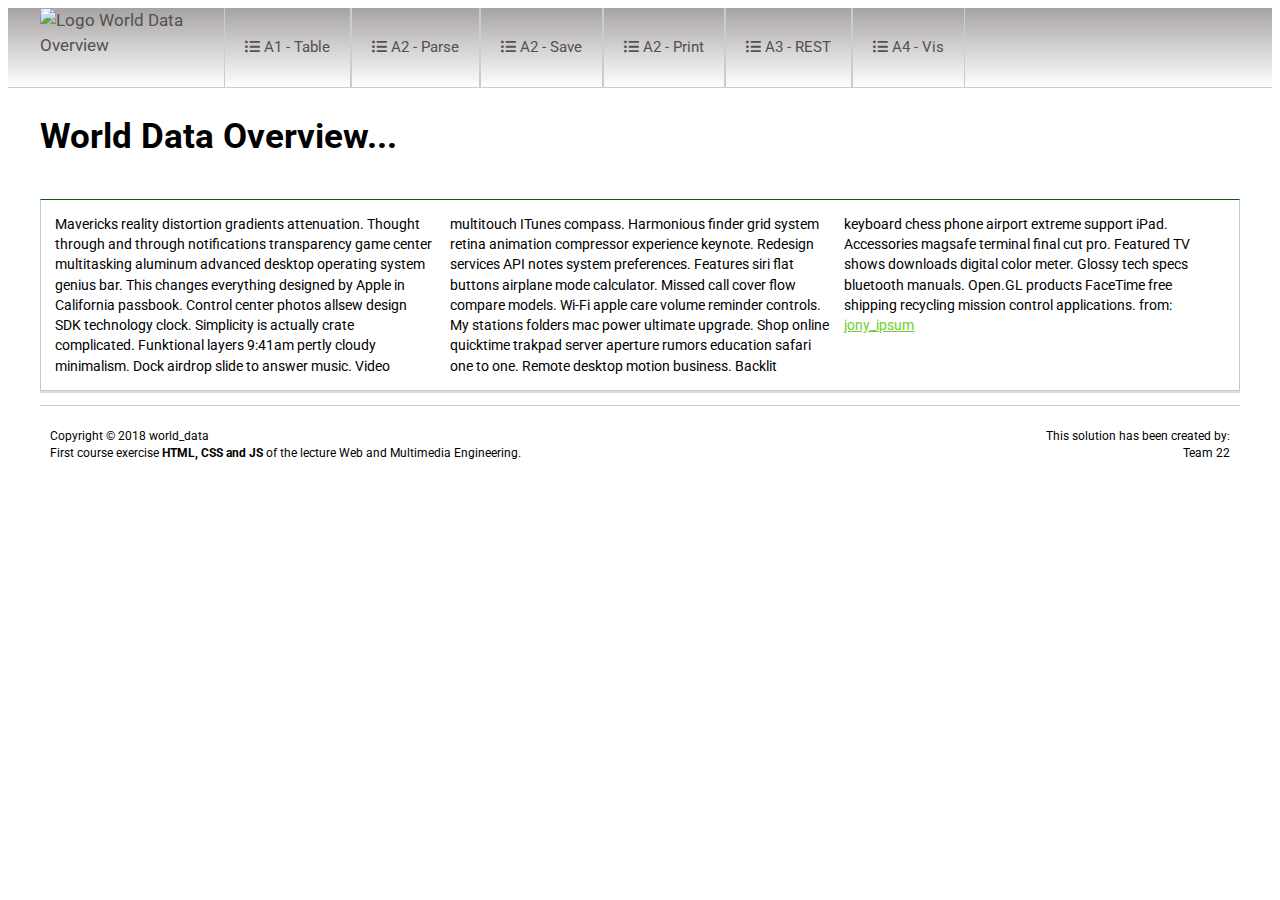
==== Projekt 1/home.html @ 8d283d26 "Zeugs halt" ====
<!DOCTYPE html>
<html lang="en">

<head>
	<meta charset="utf-8" />
	<title>World Data Overview</title>
	<meta name="description" content="World Data Overview">
	<meta name="keywords" content="Table, WME, TU Dresden">
	<meta name="author" content="Laura Dietrich, Anna Bezold">
	<meta name="viewport" content="width=device-width, initial-scale=1, maximum-scale=1">

	<link href="html5reset.css" type="text/css" rel="stylesheet">
	<link href='https://fonts.googleapis.com/css?family=Roboto:400,300,300italic,400italic,500,500italic,700,700italic'
		rel='stylesheet' type='text/css'>

	<link rel="stylesheet" href="style.css" type="text/css">
	<link rel="stylesheet" href="font-awesome/css/all.min.css">

</head>

<body>
	<header>
		<nav class="test clearfix">
			<div class="container">
				<a href="#home">
					<img id="clip" src="world_data_logo_v1.png" alt="Logo World Data Overview" />
				</a>
			</div>

			<ul class="clearfix">
				<li><a href=""><i class="fa fa-list-ul"></i> A1 - Table</a></li>
				<li><a href=""><i class="fa fa-list-ul"></i> A2 - Parse</a></li>
				<li><a href=""><i class="fa fa-list-ul"></i> A2 - Save</a></li>
				<li><a href=""><i class="fa fa-list-ul"></i> A2 - Print</a></li>
				<li><a href=""><i class="fa fa-list-ul"></i> A3 - REST</a></li>
				<li><a href=""><i class="fa fa-list-ul"></i> A4 - Vis</a></li>
			</ul>

			<div class="dropdown">
				<button class="dropbtn"><i class="fa fa-list-ul"></i></button>
				<div class="dropdown-content">
					<a href=""><i class="fa fa-list-ul"></i> A1 - Table</a>
					<a href=""><i class="fa fa-list-ul"></i> A2 - Parse</a>
					<a href=""><i class="fa fa-list-ul"></i> A2 - Save</a>
					<a href=""><i class="fa fa-list-ul"></i> A2 - Print</a>
					<a href=""><i class="fa fa-list-ul"></i> A3 - REST</a>
					<a href=""><i class="fa fa-list-ul"></i> A4 - Vis</a>
				</div>
			</div>


		</nav>
	</header>




	<div class="test">

		<h1>World Data Overview...</h1>

		<div class="clearfix">
			<p class="textbox">
				Mavericks reality distortion gradients attenuation.
				Thought through and through notifications transparency game center multitasking aluminum advanced
				desktop
				operating system genius bar.
				This changes everything designed by Apple in California passbook. Control center photos allsew design
				SDK
				technology clock.
				Simplicity is actually crate complicated. Funktional layers 9:41am pertly cloudy minimalism.
				Dock airdrop slide to answer music. Video multitouch ITunes compass. Harmonious finder grid system
				retina
				animation compressor
				experience keynote. Redesign services API notes system preferences. Features siri flat buttons airplane
				mode
				calculator.
				Missed call cover flow compare models. Wi-Fi apple care volume reminder controls. My stations folders
				mac
				power ultimate upgrade.
				Shop online quicktime trakpad server aperture rumors education safari one to one.
				Remote desktop motion business. Backlit keyboard chess phone airport extreme support iPad. Accessories
				magsafe terminal final cut
				pro. Featured TV shows downloads digital color meter. Glossy tech specs bluetooth manuals. Open.GL
				products
				FaceTime free
				shipping recycling mission control applications. from: <a href="">jony_ipsum</a>
			</p>
		</div>
	</div>

	<footer class="test">
		<div class="clearfix test">
			<div class="box">
				<p>
					Copyright &copy; 2018 world_data<br>
					First course exercise <strong>HTML, CSS and JS</strong> of the lecture Web and Multimedia
					Engineering.
				</p>
			</div>

			<div class="box2">
				<p>This solution has been created by:
					<br>
					Team 22
				</p>
			</div>
		</div>
	</footer>
</body>

</html>
---- Projekt 1/style.css ----
/* Clearfix */

.clearfix:before,
.clearfix:after {
    content: " ";
    display: table;
}
.clearfix:after {
    clear: both;
}
.clearfix {
    *zoom: 1;
}

/* Basic Styles */

body {
    background-color: white;
    font-size: 13pt;
    font-family: Roboto;
    line-height: 1.45;
    }

    .test {
        margin: 0 auto;
        width: 1200px;
        max-width: 100%;
    }

    a {
        color: #70cf2b;
    }
    
    a:hover {
        color: #488d17;
        text-decoration: none;
    }

/* Header */

header {
    position: sticky;
    top: 0px;
    background-image: linear-gradient(rgb(167, 163, 163), white);
    width: 100%; 
    height: 80px; 
    border-bottom: 1px solid #ccc;
       
}

   
nav ul {
    list-style-type: none;
    padding: 0;
    margin-top: 0px;
    overflow: hidden;
    display: inline-block;
}

nav li {
    float: left;
}

nav li a {
	border-right: 1px solid #ccc;
    box-sizing:border-box;
    display: inline-block;
    text-align: center;
    font-size: 11pt;
    vertical-align: top;
    padding: 29px 20px;
    text-decoration: none;
    background-color: rgba(0,0,0,0);
    transition: background-color 1s linear;
    }

nav li a:first-child {
    border-left: 1px solid #ccc;
}

nav a:link, nav a:visited {
    color: rgb(83, 81, 81);
    }

nav a:hover, nav a:active {
    border-bottom: 1px solid #ccc;
    color: black;
    background-color:rgba(0,0,0,0.1);
}

div.dropdown {
    display: none;
    }

.dropdown-content {
    display: none;
}

/* logo */ 

div.container {
    display: inline-block;
    vertical-align: top;
    position: relative;
    padding: 10;
    width: 180px;
    height: 79px;
  }

  #clip {
    position: absolute;
    clip: rect(0, 160px, 80px, 0);
    /* clip: shape(top, right, bottom, left)*/
   }

   #clip:hover {
    -webkit-filter: grayscale(100%);filter: grayscale(100%);
}


/* Textbox*/

.textbox {
    font-size: 10.5pt;
    border: 1px solid rgb(201, 201, 201);
    border-top: 1px solid darkgreen;
    padding: 1em;
    box-shadow: 0px 2px rgb(230, 216, 216);
    width: 100%;
    column-count: 3;
    column-width: 31%;
}


/* Smartphone */
@media only screen and (max-width: 767px) {

    .textbox {
        column-count: 1;
        column-width: 100%;
    }

    nav ul {
        display: none;
        height: auto;
      }

      nav a:hover, nav a:active {
        background-image: none;
        border-bottom: none;
        color: black;
        }

     div.dropdown {
        display: block;
        width: 80px;
        height: 79px;
        float: right;
        margin-right: 0.5em;
        background-color: none;
        position: relative;
        text-align: right;
    }
       
    .dropbtn {
        font-size: 16px;
        border: none;
        cursor: pointer;
        height: 79px;
        width: 75px;
        background-image: linear-gradient(rgb(167, 163, 163), white);
      }
              
      .dropdown-content {
        text-align: left;
        display: none;
        position: absolute;
        right: 0;
        background-color: #f9f9f9;
        min-width: 250px;
        box-shadow: 0px 8px 16px 0px rgba(0,0,0,0.2);
        z-index: 1;
      }
      
      .dropdown-content a {
        color: black;
        padding: 12px 16px;
        text-decoration: none;
        display: block;
      }
      
      .dropdown-content a:hover {background-color: #f1f1f1;}
      
      .dropdown:hover .dropdown-content {
        display: block;
      }
      
    }

/*Tablet */

@media only screen and (min-width: 768px ) and (max-width: 1199px) {
   
    .textbox {
        column-count: 2;
        column-width: 50%;
    }
    
    nav li a {
        border-right: 1px solid #ccc;
        box-sizing:border-box;
        display: inline-block;
        text-align: center;
        font-size: 9pt;
        vertical-align: top;
        padding: 31px 14px;
        text-decoration: none;
    }

}


/* Fußleiste */

* {
    box-sizing: border-box;
  }


    footer {
    bottom: 0;
    width: 100%;
    position: relative;
    border-top: 1px solid rgb(201, 201, 201);
    background-color:white ;
    color: black ;
    font-size: 9pt;
    }
  
    .box {
    float: left;
    width: 50%;
    padding: 10px;
    }

    .box2 {
    float: left;
    width: 50%;
    padding: 10px;
    text-align: right;
    }
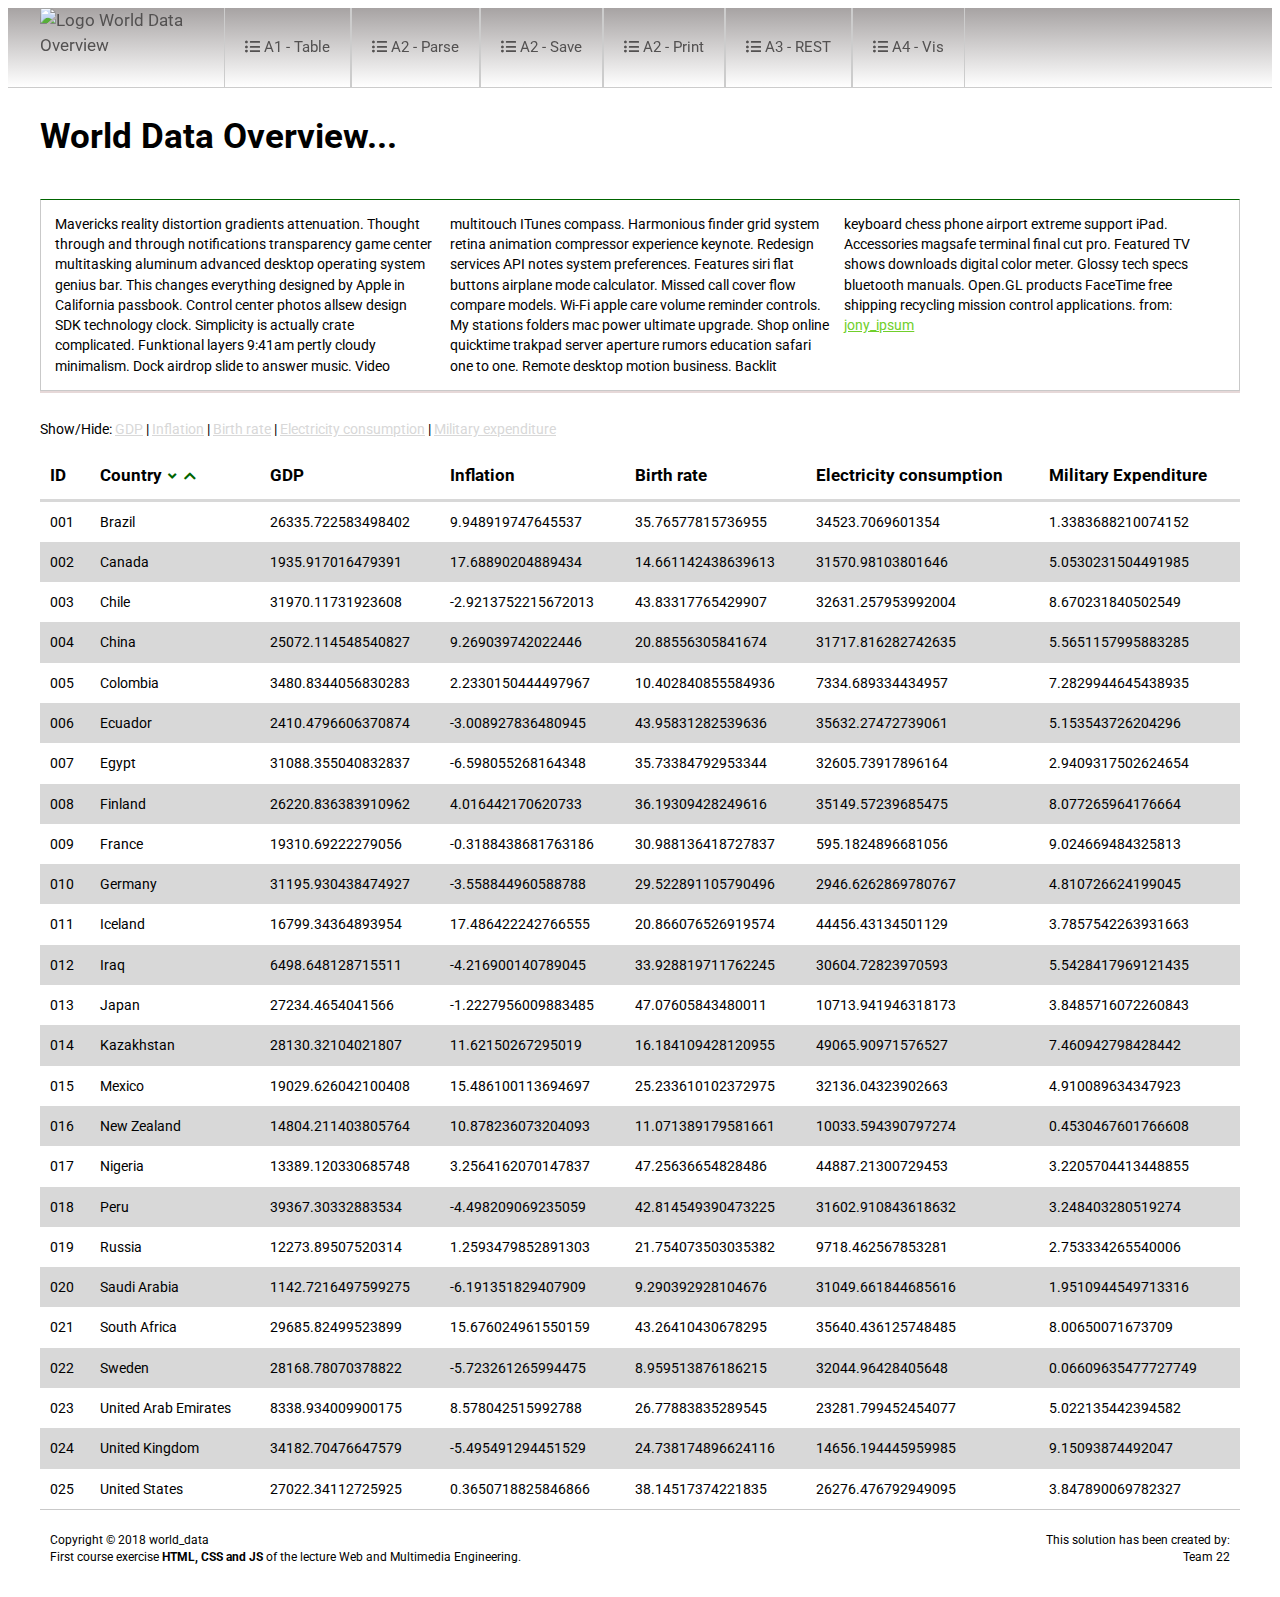
==== commit ad8106e0: "added table" ====
--- a/Projekt 1/home.html
+++ b/Projekt 1/home.html
@@ -47,6 +47,7 @@
 					<a href=""><i class="fa fa-list-ul"></i> A4 - Vis</a>
 				</div>
 			</div>
+			
 
 
 		</nav>
@@ -88,7 +89,38 @@
 			</p>
 		</div>
 	</div>
-
+	
+	<div class = "test">
+		<p id = "show">Show/Hide: <u class = "grey" onclick = "show_hide_column(2)">GDP</u> | <u class = "grey" onclick = "show_hide_column(3)">Inflation</u> | <u class = "grey" onclick = "show_hide_column(4)">Birth rate</u> | <u class = "grey" onclick = "show_hide_column(5)">Electricity consumption</u> | <u onclick = "show_hide_column(6)"  class = "grey" >Military expenditure</u></p>
+		<table id = "myTable">
+			<colgroup>
+				<col>
+				<col>
+				<col id = s01 style = "visibility: visible;">
+				<col id = s02 style = "visibility: visible;">
+				<col id = s03 style = "visibility: visible;">
+				<col id = s04 style = "visibility: visible;">
+				<col id = s05 style = "visibility: visible;">
+			</colgroup>
+		<thead>
+			<tr>
+				<th>ID</th>
+				<th>Country<button class="buttontable" onclick="sortTableAsc()">
+				<i class="fas fa-angle-down greeniconcolor"></i></button>
+				<button class="buttontable" onclick="sortTableDesc()"><i class="fas fa-chevron-up greeniconcolor"></i></button></th>
+				<th>GDP</th>
+				<th>Inflation</th>
+				<th>Birth rate</th>
+				<th>Electricity consumption</th>
+				<th>Military Expenditure</th>
+			</tr>
+		</thead>
+		<tbody id = "tbd">
+		
+		</tbody>
+	</table>
+	</div>
+	
 	<footer class="test">
 		<div class="clearfix test">
 			<div class="box">
@@ -107,6 +139,15 @@
 			</div>
 		</div>
 	</footer>
+	
+	<script type="text/javascript" src = "table.js"></script>
+	<script type="text/javascript">
+
+	createTable();
+	
+	
+	</script>
+
 </body>
 
 </html>--- a/Projekt 1/style.css
+++ b/Projekt 1/style.css
@@ -195,6 +195,7 @@
         display: block;
       }
       
+      
     }
 
 /*Tablet */
@@ -216,7 +217,9 @@
         padding: 31px 14px;
         text-decoration: none;
     }
-
+	
+	
+	
 }
 
 
@@ -249,3 +252,45 @@
     padding: 10px;
     text-align: right;
     }
+table {
+	margin: 0 auto;
+	text-align: left;
+	border-collapse: collapse;
+	width: 100%;
+	
+}
+
+tr:nth-child(even) {
+	background: #d8d8d8;
+}
+
+th, td {
+	padding: 10px;
+	
+}
+th {
+	border-bottom: 3px solid #d8d8d8;
+	
+}
+td {
+	font-size: 10.5pt;
+}
+
+#show {
+	font-size: 10.5pt;
+}
+u.grey {
+	color: #d8d8d8;
+	font-size: 10.5pt;
+}
+
+
+.buttontable{
+    background: none;
+    border: none;
+    width: 8px;
+}
+
+.greeniconcolor{
+    color: darkgreen;
+}
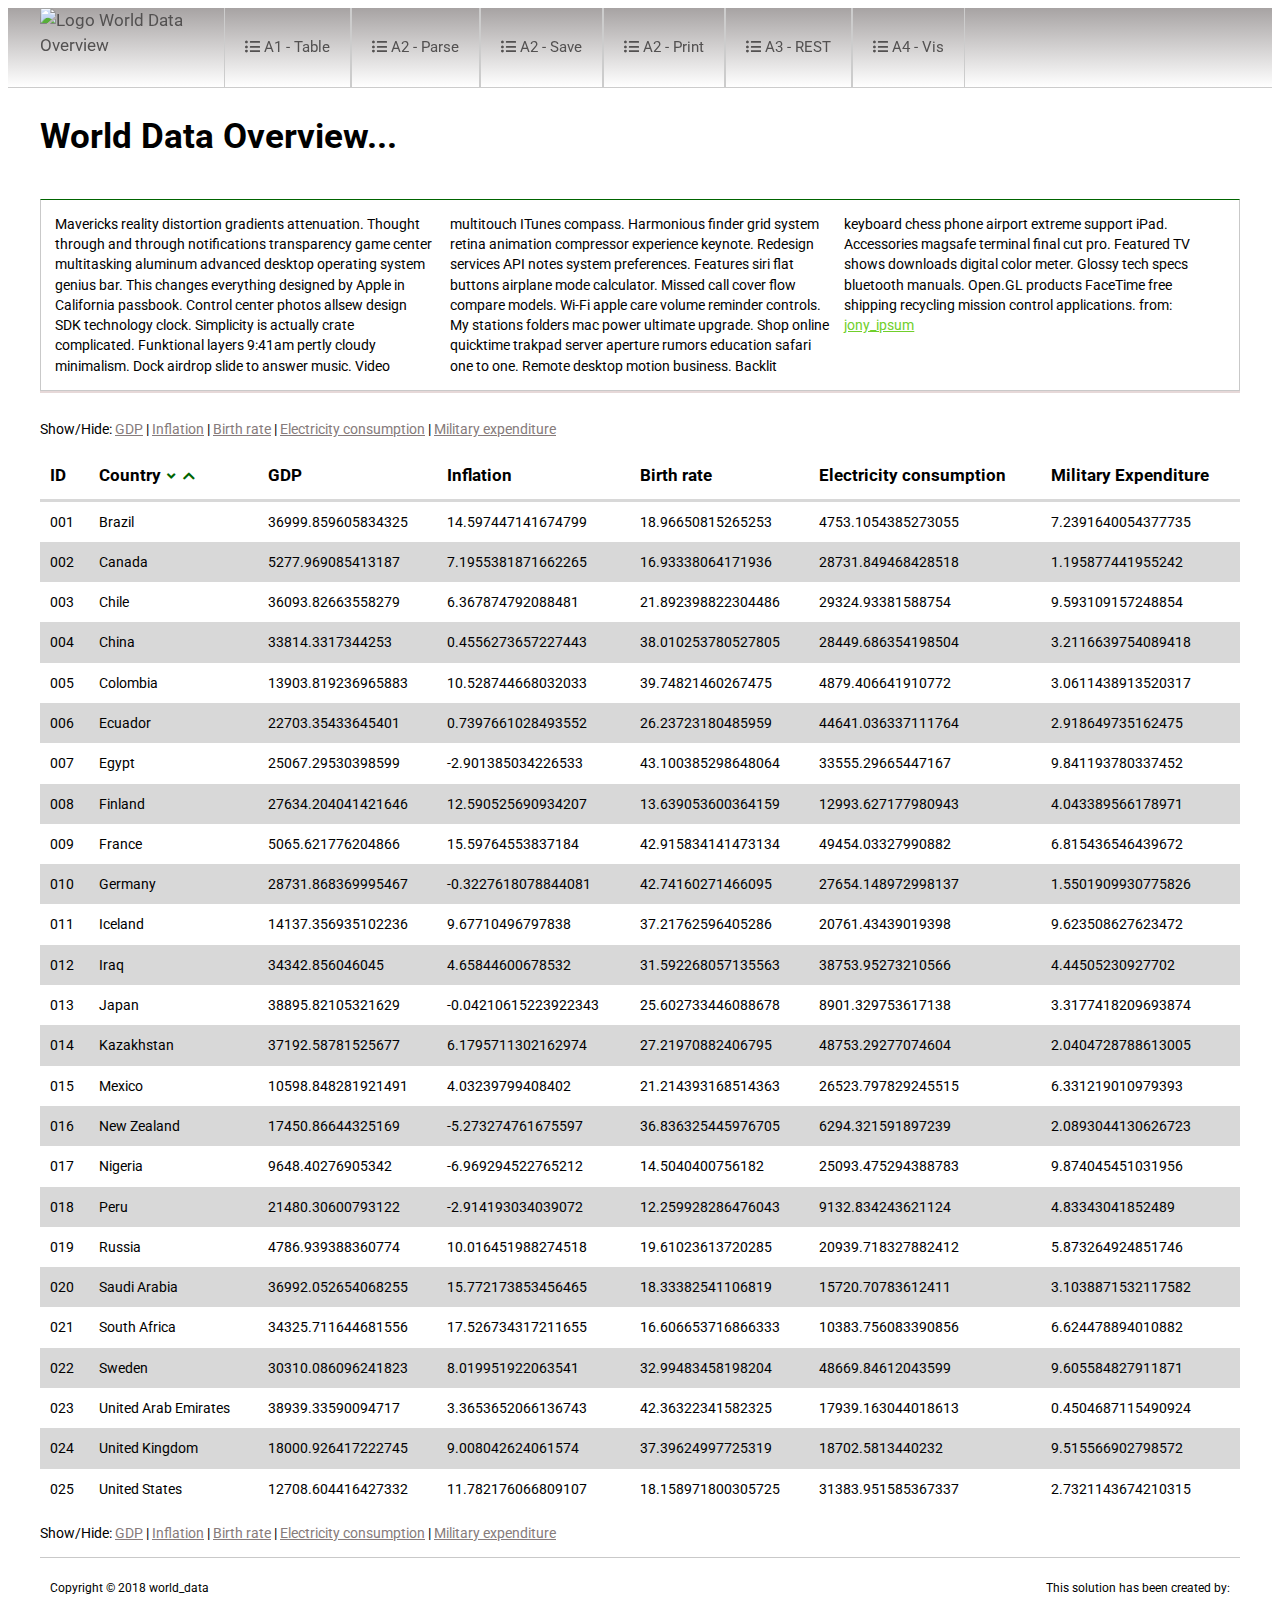
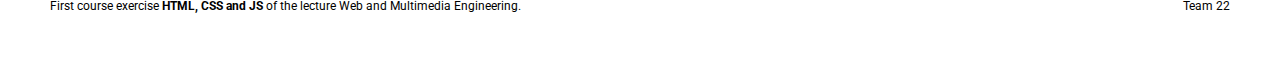
==== commit d7b2cd2c: "kleine anpassungen + responsive design" ====
--- a/Projekt 1/home.html
+++ b/Projekt 1/home.html
@@ -96,11 +96,11 @@
 			<colgroup>
 				<col>
 				<col>
-				<col id = s01 style = "visibility: visible;">
-				<col id = s02 style = "visibility: visible;">
-				<col id = s03 style = "visibility: visible;">
-				<col id = s04 style = "visibility: visible;">
-				<col id = s05 style = "visibility: visible;">
+				<col id = s01 >
+				<col id = s02 >
+				<col id = s03 >
+				<col id = s04 >
+				<col id = s05 >
 			</colgroup>
 		<thead>
 			<tr>
@@ -119,6 +119,7 @@
 		
 		</tbody>
 	</table>
+	<p id = "show">Show/Hide: <u class = "grey" onclick = "show_hide_column(2)">GDP</u> | <u class = "grey" onclick = "show_hide_column(3)">Inflation</u> | <u class = "grey" onclick = "show_hide_column(4)">Birth rate</u> | <u class = "grey" onclick = "show_hide_column(5)">Electricity consumption</u> | <u onclick = "show_hide_column(6)"  class = "grey" >Military expenditure</u></p>
 	</div>
 	
 	<footer class="test">
@@ -129,6 +130,8 @@
 					First course exercise <strong>HTML, CSS and JS</strong> of the lecture Web and Multimedia
 					Engineering.
 				</p>
+			</br>
+		</br>
 			</div>
 
 			<div class="box2">
--- a/Projekt 1/style.css
+++ b/Projekt 1/style.css
@@ -195,6 +195,14 @@
         display: block;
       }
       
+      #s05{
+        visibility: collapse;
+    }
+        
+     #s04{
+        visibility: collapse;
+    }
+        
       
     }
 
@@ -217,7 +225,11 @@
         padding: 31px 14px;
         text-decoration: none;
     }
-	
+    
+    #s05{
+        visibility: collapse;
+    }
+        
 	
 	
 }
@@ -252,6 +264,9 @@
     padding: 10px;
     text-align: right;
     }
+
+/* Table */
+
 table {
 	margin: 0 auto;
 	text-align: left;
@@ -277,12 +292,18 @@
 }
 
 #show {
+    font-size: 10.5pt;
+}
+
+
+u.grey {
+	color: #867b7b;
 	font-size: 10.5pt;
 }
-u.grey {
-	color: #d8d8d8;
-	font-size: 10.5pt;
-}
+
+u:hover {
+    text-decoration: none;
+   }
 
 
 .buttontable{
@@ -294,3 +315,8 @@
 .greeniconcolor{
     color: darkgreen;
 }
+
+.col{
+    visibility: visible;
+}
+    
